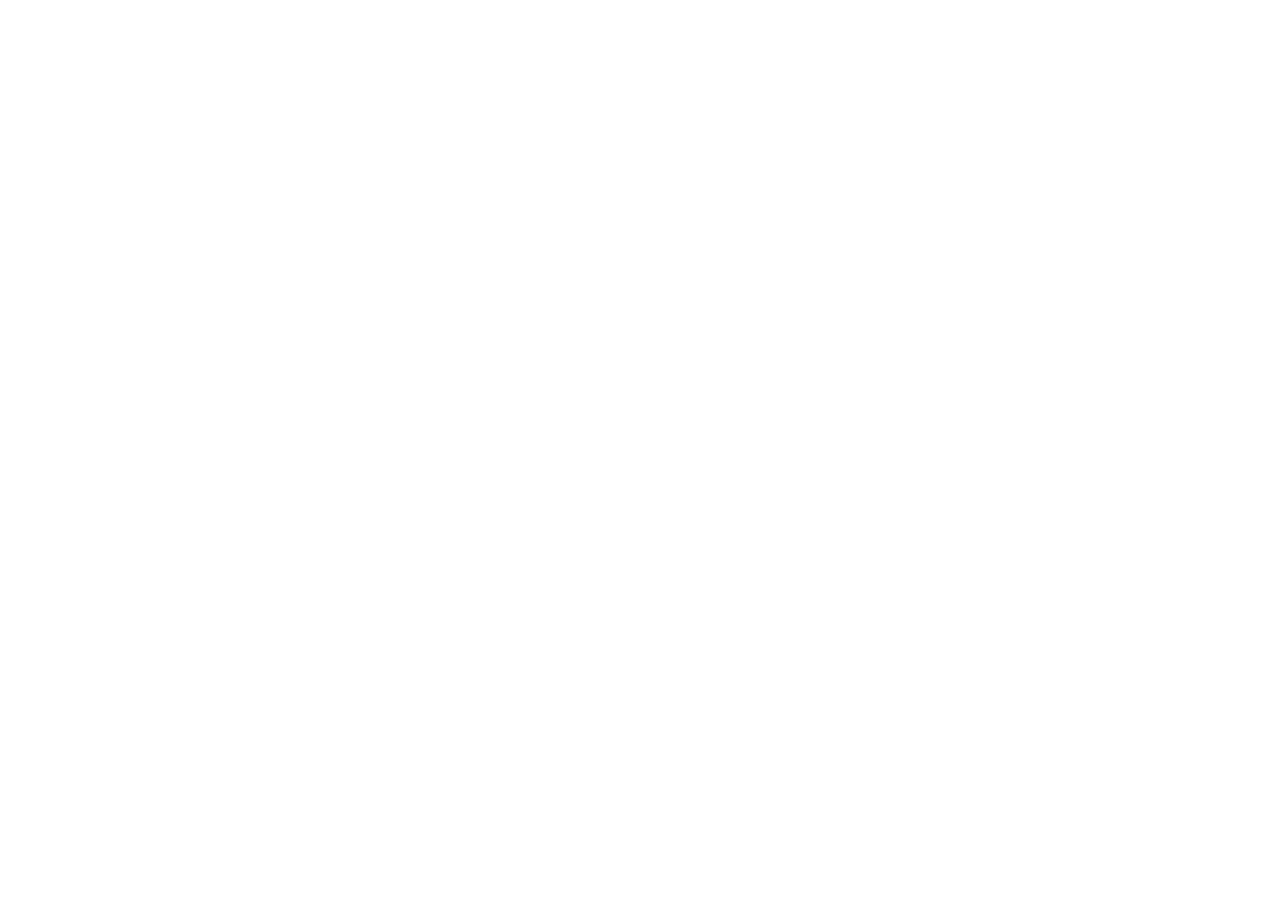
==== java/guess.html @ 441d3bab "next step for my mini  game" ====
<!DOCTYPE html>
<html lang="en">
<head>
    <meta charset="UTF-8">
    <meta name="viewport" content="width=device-width, initial-scale=1.0">
    <title>Juego de adivinar el numero</title>
    <link rel="stylesheet" href="G_style.css">
</head>
<body>
    
</body>
</html>
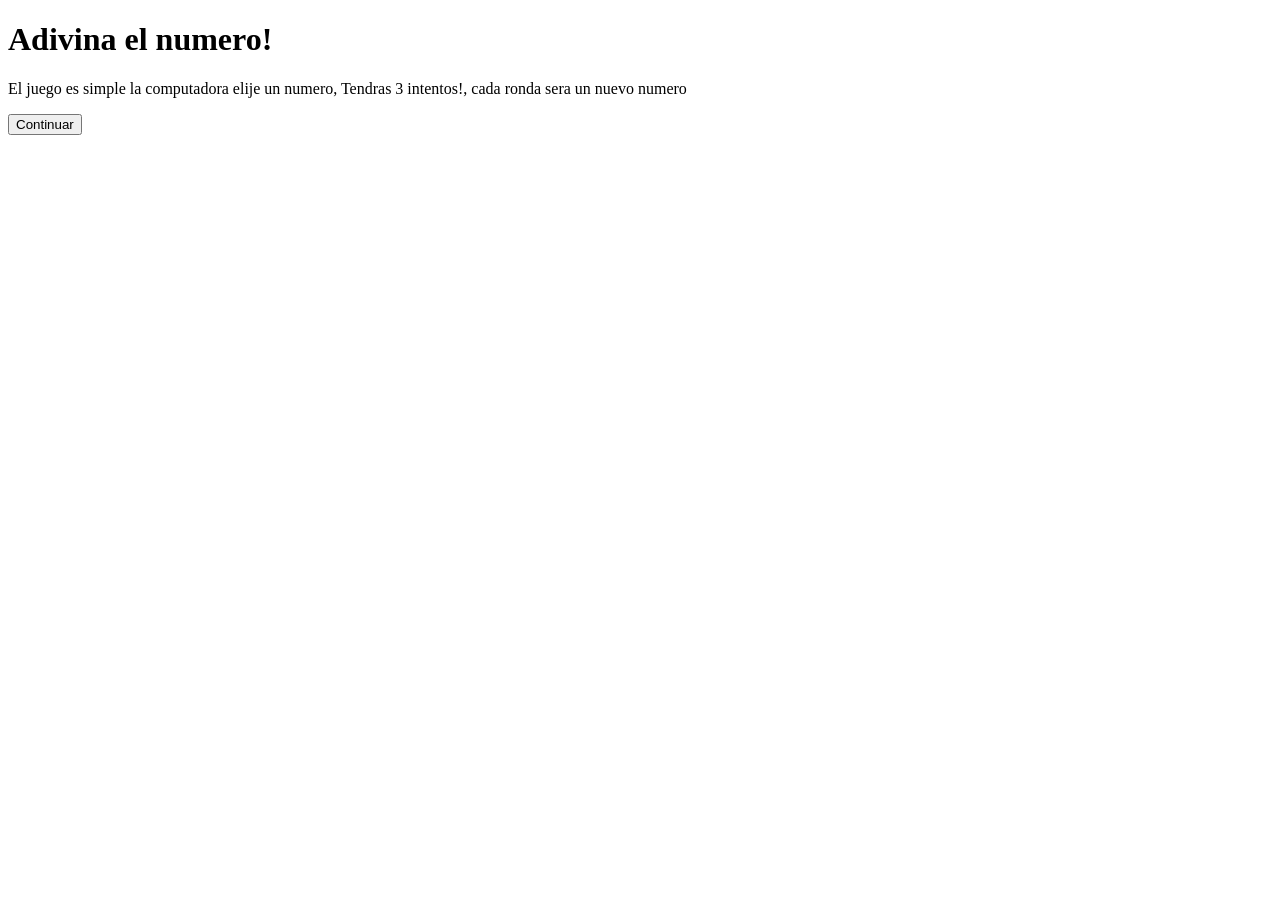
==== commit 8f743746: "Add game interface and functionality for number guessing game" ====
--- a/java/guess.html
+++ b/java/guess.html
@@ -7,6 +7,18 @@
     <link rel="stylesheet" href="G_style.css">
 </head>
 <body>
-    
+    <div>
+        <h1>Adivina el numero!</h1>
+        <p>El juego es simple la computadora elije un numero, Tendras 3 intentos!, cada ronda sera un nuevo numero</p>
+        <button id="btn_continuar">Continuar</button>
+    </div>
+
+    <div id="juego">
+            <h2>Dime que numero estoy pensando</h2>
+            <p id="resultado"></p>
+            <input type="number" id="input_number">
+            <button id="btn_enviar">Enviar</button>
+    </div>
+    <script src="hello.js"></script>
 </body>
 </html>
--- a/java/G_style.css
+++ b/java/G_style.css
@@ -0,0 +1,6 @@
+#juego {
+    display: none;
+}
+.visible{
+    display: block;
+}
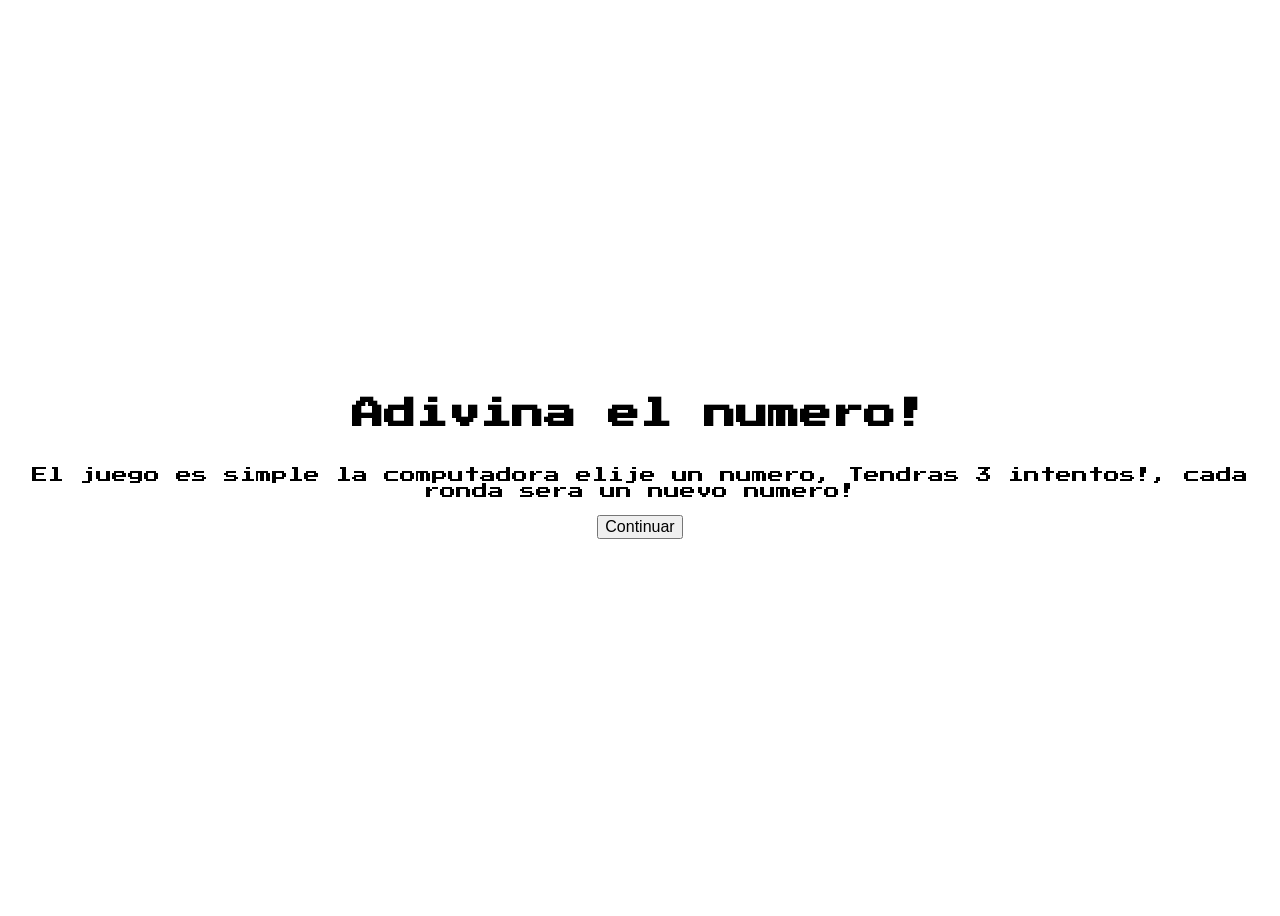
==== commit 321119c5: "Ultima ersion, mejoras visuales, y mejor fluides al jugar" ====
--- a/java/guess.html
+++ b/java/guess.html
@@ -5,19 +5,23 @@
     <meta name="viewport" content="width=device-width, initial-scale=1.0">
     <title>Juego de adivinar el numero</title>
     <link rel="stylesheet" href="G_style.css">
+    <link rel="preconnect" href="https://fonts.googleapis.com">
+    <link rel="preconnect" href="https://fonts.gstatic.com" crossorigin>
+    <link href="https://fonts.googleapis.com/css2?family=Press+Start+2P&display=swap" rel="stylesheet">
 </head>
 <body>
-    <div>
+    <div id="inicio">
         <h1>Adivina el numero!</h1>
-        <p>El juego es simple la computadora elije un numero, Tendras 3 intentos!, cada ronda sera un nuevo numero</p>
+        <p>El juego es simple la computadora elije un numero, Tendras 3 intentos!, cada ronda sera un nuevo numero!</p>
         <button id="btn_continuar">Continuar</button>
     </div>
 
     <div id="juego">
             <h2>Dime que numero estoy pensando</h2>
-            <p id="resultado"></p>
+            <p id="resultado">Dime un numero</p>
             <input type="number" id="input_number">
             <button id="btn_enviar">Enviar</button>
+            <button id="btn_jugar_nuevo">Jugar de nuevo</button>
     </div>
     <script src="hello.js"></script>
 </body>
--- a/java/G_style.css
+++ b/java/G_style.css
@@ -1,6 +1,66 @@
+.press-start-2p-regular {
+    font-family: "Press Start 2P", system-ui;
+    font-weight: 400;
+    font-style: normal;
+}
+body{
+    font-family: "Press Start 2P", cursive;
+}
 #juego {
     display: none;
+    align-items: center;
+    flex-direction: column;
+    justify-content: center;
 }
-.visible{
-    display: block;
+#juego.visible {
+    display: flex;
+}
+#inicio.oculto{
+    display: none;
+}
+#juego h2{
+    text-align: center;
+    font-size: 28px;
+}
+#resultado{
+    text-align: center;
+    font: 10px;
+    margin: 20px 0;
+    
+}
+#button{
+    padding: 12px 24px;
+    font-size: 16px;
+    cursor: pointer;
+    border: none;
+    border-radius: 5px;
+    background-color: #007bff;
+    color: white;
+
+}
+button:hover{
+    background-color: #0056b3;
+}
+#input_number{
+    font-size: large;
+    padding: 10px 15px;
+    font-size: 16px;
+    text-align: center;
+    margin: 20px 0;
+}
+#inicio{
+    text-align: center;
+    align-items: center;
+    display: flex;
+    flex-direction: column;
+    justify-content: center;
+    height: 100vh;
+}
+#btn_continuar{
+    font-size: medium;
+}
+#btn_jugar_nuevo{
+    font-size: 14px;
+    padding: 12px 24px;
+    margin-top:  20px;
 }
